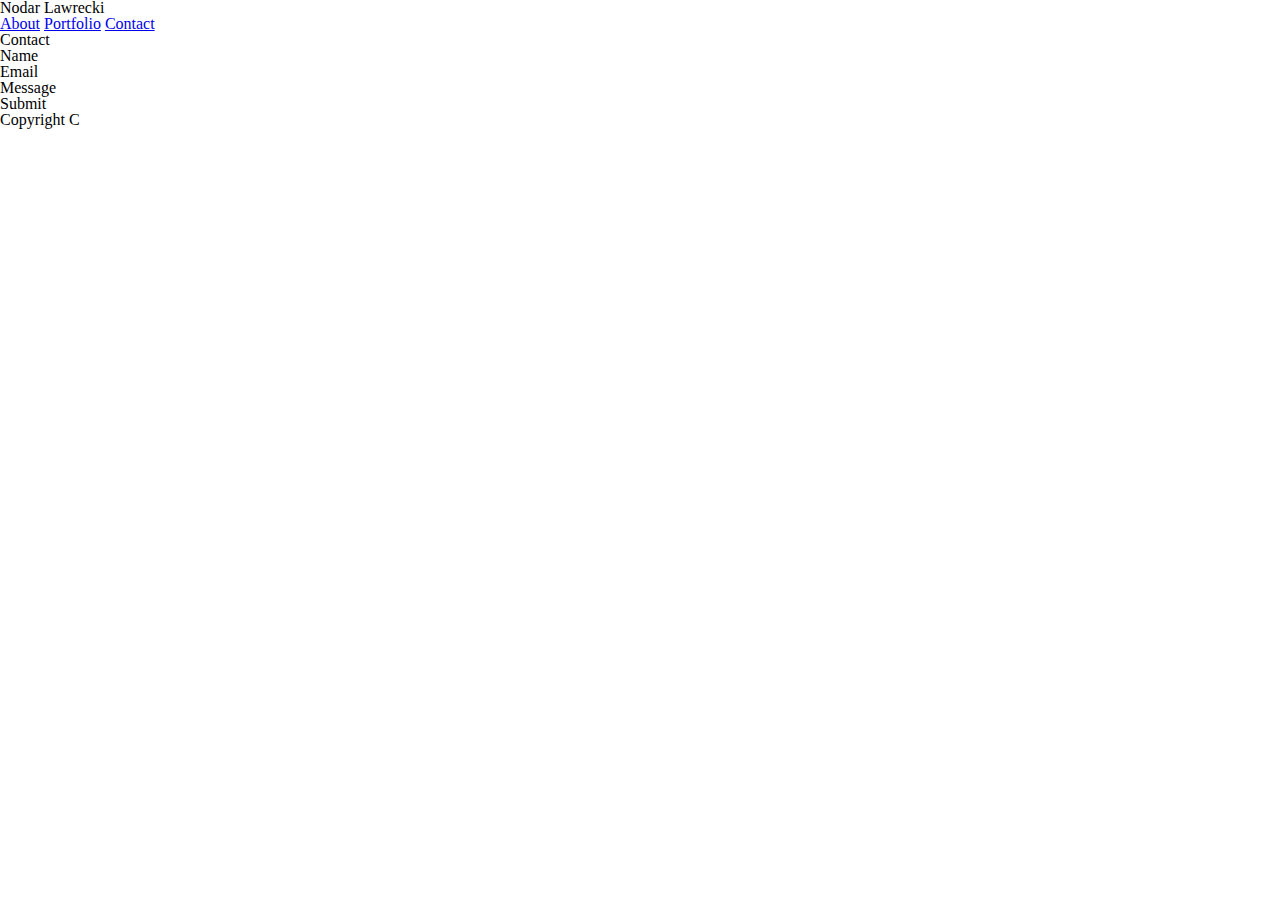
==== contact.html @ 58b5abe4 "validate html index.html portfolio.html contact.html" ====
<!DOCTYPE html>
<html lang="en">
<head>
    <meta charset="utf-8" />
    <meta http-equiv="X-UA-Compatible" content="IE=edge">
    <title>Page Title</title>
    <meta name="viewport" content="width=device-width, initial-scale=1">
    <link rel="stylesheet" type="text/css" media="screen" href="assets/css/reset.css" />
    <script src="main.js"></script>
</head>
<body>
    <div>
            <header>
                    <div>
                        <h1>
                            Nodar Lawrecki
                        </h1>
                    </div>
                    <div>
                        <a href="#">About</a>
                        <a href="#">Portfolio</a>
                        <a href="#">Contact</a>
                    </div>
                </header>
        <div>
            <h2> 
                Contact
            </h2>
        </div>
        <div>
            <h4>
                Name
            </h4>
            <h4>
                Email
            </h4>
            <h4>
                Message
            </h4>
            <h4>
                Submit
            </h4>
        </div>
        <footer>
                <h3>Copyright C</h3>
            </footer>





    </div>
    
</body>
</html>
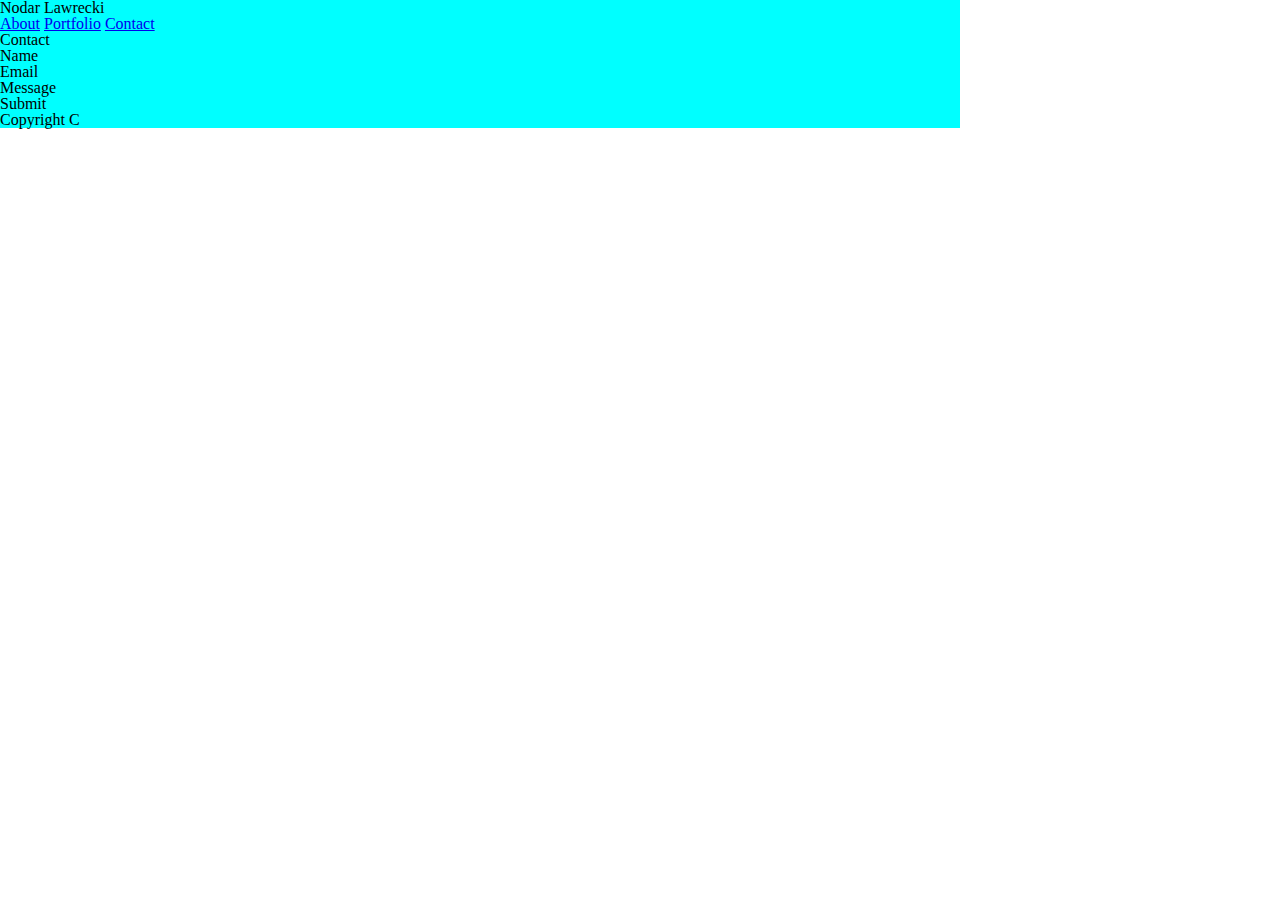
==== commit 9c5cd57d: "Add css classes to html index.html portfolio.html contact.html" ====
--- a/contact.html
+++ b/contact.html
@@ -6,17 +6,19 @@
     <title>Page Title</title>
     <meta name="viewport" content="width=device-width, initial-scale=1">
     <link rel="stylesheet" type="text/css" media="screen" href="assets/css/reset.css" />
+    <link rel="stylesheet" type="text/css" media="screen" href="assets/css/styles.css" />
+
     <script src="main.js"></script>
 </head>
 <body>
-    <div>
-            <header>
-                    <div>
-                        <h1>
+    <div class="contentArea">
+            <header class="pageHeader">
+                    <div class="nameBox">
+                        <h1 class="name">
                             Nodar Lawrecki
                         </h1>
                     </div>
-                    <div>
+                    <div class="navBar">
                         <a href="#">About</a>
                         <a href="#">Portfolio</a>
                         <a href="#">Contact</a>
--- a/assets/css/styles.css
+++ b/assets/css/styles.css
@@ -0,0 +1,5 @@
+.contentArea {
+
+    width: 960px;
+    background-color: aqua;
+}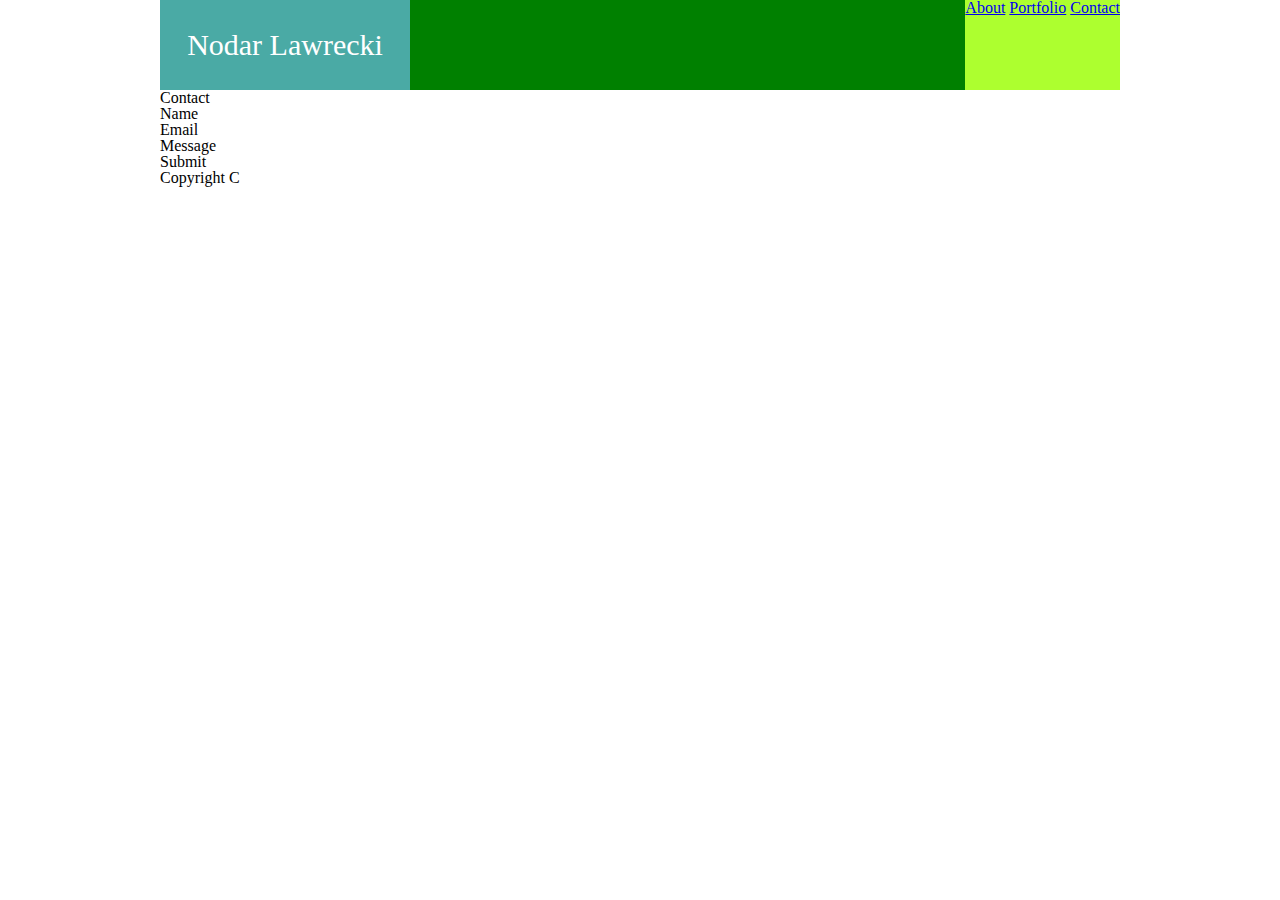
==== commit 87fb7d16: "css code" ====
--- a/contact.html
+++ b/contact.html
@@ -24,8 +24,8 @@
                         <a href="#">Contact</a>
                     </div>
                 </header>
-        <div>
-            <h2> 
+        <div class="contentHeader">
+            <h2 class="title"> 
                 Contact
             </h2>
         </div>
@@ -43,8 +43,9 @@
                 Submit
             </h4>
         </div>
-        <footer>
-                <h3>Copyright C</h3>
+        
+        <footer class="pageFooter">
+                <h3 class="copyRight">Copyright C</h3>
             </footer>
 
 
--- a/assets/css/styles.css
+++ b/assets/css/styles.css
@@ -1,5 +1,62 @@
 .contentArea {
 
-    width: 960px;
-    background-color: aqua;
-}+    max-width: 960px;
+    position: relative;
+    margin: auto;
+    clear: both;
+   
+    
+}
+.pageHeader{
+    margin: auto;
+    width: 100%;
+    height: 90px;
+    background-color: green;
+
+
+}
+.nameBox {
+    display:block;
+    background-color: #4aaaa5;
+    float: left;
+    width: 250px;
+    height: 90px;
+}
+
+.name {
+    font-family: 'Times New Roman','Georgia', Times, serif;
+    font-size: 30px;
+    color: white;
+    text-align: center;
+    vertical-align: middle;
+    line-height: 90px;  
+    
+}
+
+.navBar {
+    background-color: greenyellow;
+    float: right;
+    height: 90px;
+    list-style-type: none;
+    margin: 0;
+    padding: 0;
+    overflow: hidden;
+}
+
+.link {
+    display: inline;
+    background-color: gray;
+    padding: 14px 16px;
+    text-align: center;
+    vertical-align: middle;
+    line-height: 90px; 
+}
+
+.link:hover {
+    background-color: #4aaaa5;
+
+}
+
+.active { 
+    background-color: #4aaaa5;
+}
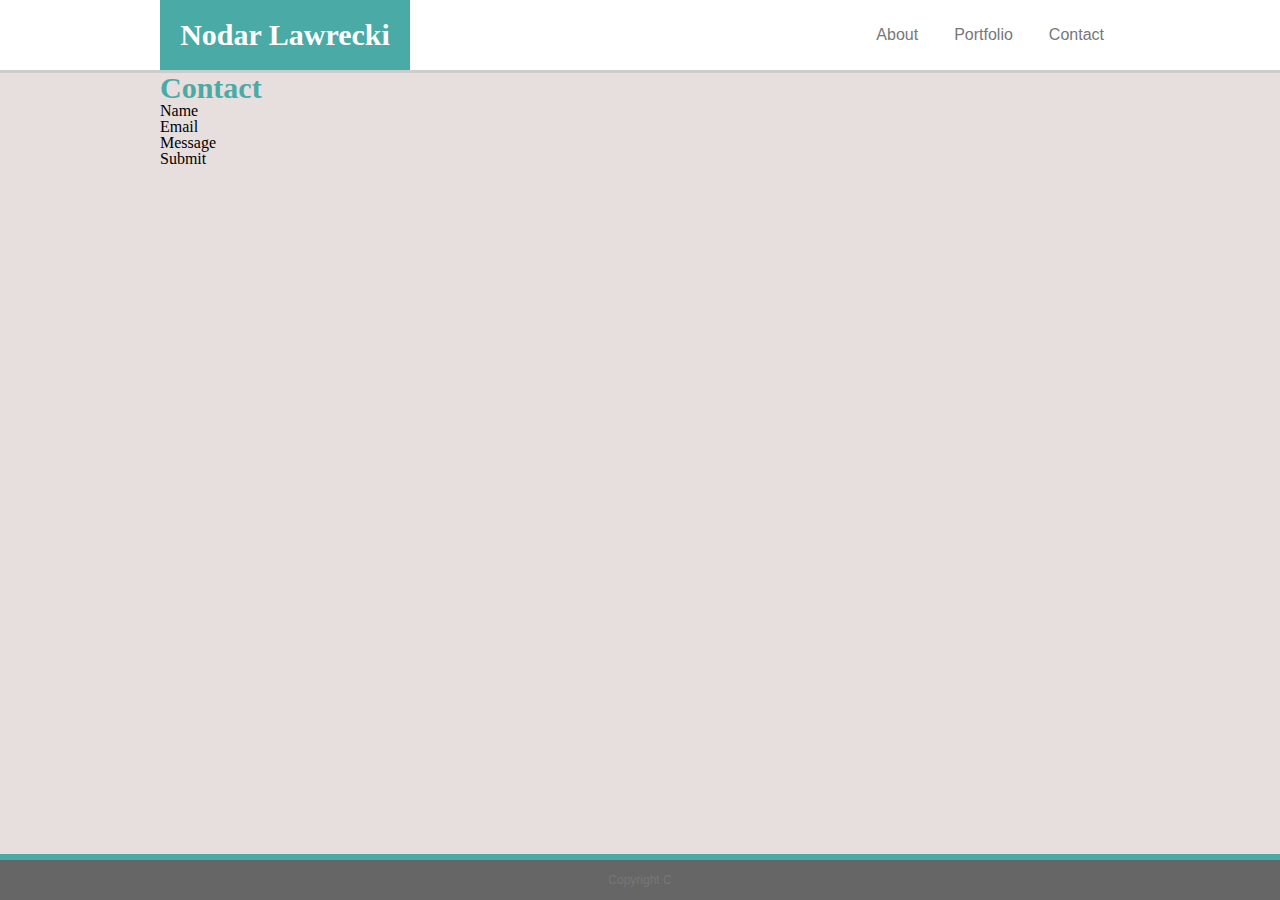
==== commit afbbdea8: "css for index.html" ====
--- a/contact.html
+++ b/contact.html
@@ -11,19 +11,22 @@
     <script src="main.js"></script>
 </head>
 <body>
-    <div class="contentArea">
+    <div >
             <header class="pageHeader">
-                    <div class="nameBox">
+                <div class="contentArea">  
+                <div class="nameBox">
                         <h1 class="name">
                             Nodar Lawrecki
                         </h1>
                     </div>
                     <div class="navBar">
-                        <a href="#">About</a>
-                        <a href="#">Portfolio</a>
-                        <a href="#">Contact</a>
+                        <a class="link" href="#">About</a>
+                        <a class="link" href="#">Portfolio</a>
+                        <a class="link" class="active" href="#">Contact</a>
                     </div>
+                </div>  
                 </header>
+    <div class="contentArea">
         <div class="contentHeader">
             <h2 class="title"> 
                 Contact
@@ -43,6 +46,7 @@
                 Submit
             </h4>
         </div>
+    </div>
         
         <footer class="pageFooter">
                 <h3 class="copyRight">Copyright C</h3>
--- a/assets/css/styles.css
+++ b/assets/css/styles.css
@@ -1,3 +1,7 @@
+body {
+    background-color: rgb(231, 222, 222);
+}
+
 .contentArea {
 
     max-width: 960px;
@@ -10,8 +14,11 @@
 .pageHeader{
     margin: auto;
     width: 100%;
-    height: 90px;
-    background-color: green;
+    border-bottom: 3px solid #cccccc; 
+    height: 70px;
+    background-color: white;
+    
+   
 
 
 }
@@ -20,23 +27,24 @@
     background-color: #4aaaa5;
     float: left;
     width: 250px;
-    height: 90px;
+    height: 70px;
 }
 
 .name {
     font-family: 'Times New Roman','Georgia', Times, serif;
     font-size: 30px;
     color: white;
+    font-weight: bold;
     text-align: center;
     vertical-align: middle;
-    line-height: 90px;  
+    line-height: 70px;  
     
 }
 
 .navBar {
-    background-color: greenyellow;
+
     float: right;
-    height: 90px;
+    height: 70px;
     list-style-type: none;
     margin: 0;
     padding: 0;
@@ -45,11 +53,14 @@
 
 .link {
     display: inline;
-    background-color: gray;
     padding: 14px 16px;
     text-align: center;
     vertical-align: middle;
-    line-height: 90px; 
+    line-height: 70px; 
+    color: #777777;
+    font-family: 'Arial', 'Helvetica Neue', Helvetica, sans-serif;
+    font-size: 16px;
+    text-decoration: none;
 }
 
 .link:hover {
@@ -60,3 +71,42 @@
 .active { 
     background-color: #4aaaa5;
 }
+
+.pageFooter {
+    margin: auto;
+    width: 100%;
+    border-top: 6px solid #4aaaa5; 
+    height: 40px;
+    background-color: #666666;
+    position: fixed;
+    bottom: 0px;
+
+}
+
+.copyRight {
+    text-align: center;
+    vertical-align: middle;
+    line-height: 40px;
+    font-family: 'Arial', 'Helvetica Neue', Helvetica, sans-serif;
+    font-size: 12px;
+    color: #777777;
+}
+
+.contentBox {
+    position: relative;
+
+    width: 100%;
+    height: 100%;
+    background-color: white;
+    top: 20px;
+}
+
+.contentHeader {
+    font-family: 'Times New Roman','Georgia', Times, serif;
+    font-size: 30px;
+    color: #4aaaa5;
+    font-weight: bold;
+}
+.mainImage {
+    float: left;
+}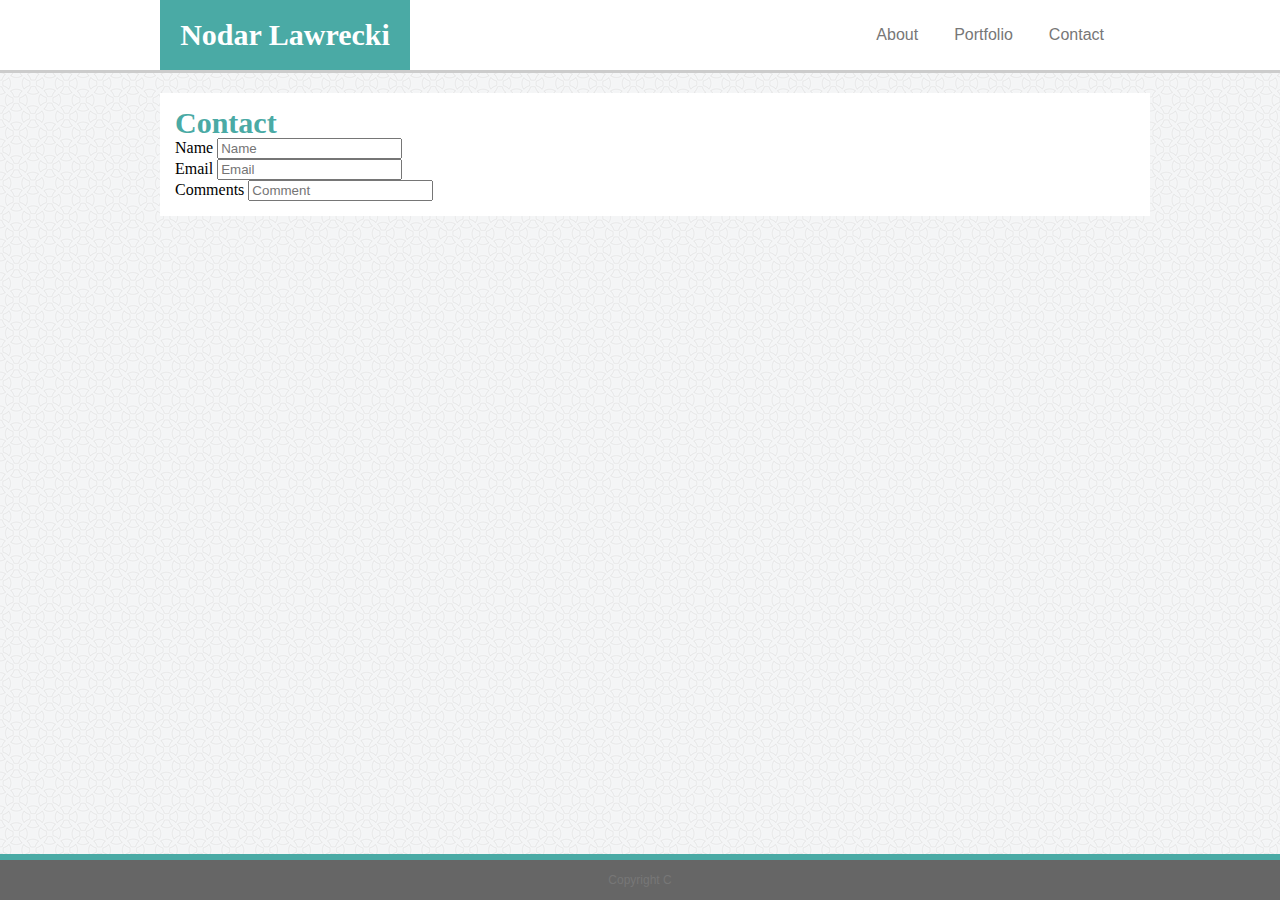
==== commit d2fe2a05: "modified portfolio.html contact.html index.html styles.css added bootstrap for contact.html" ====
--- a/contact.html
+++ b/contact.html
@@ -7,6 +7,7 @@
     <meta name="viewport" content="width=device-width, initial-scale=1">
     <link rel="stylesheet" type="text/css" media="screen" href="assets/css/reset.css" />
     <link rel="stylesheet" type="text/css" media="screen" href="assets/css/styles.css" />
+    <link rel="stylesheet" href="https://stackpath.bootstrapcdn.com/bootstrap/4.1.0/css/bootstrap.min.css" integrity="sha384-9gVQ4dYFwwWSjIDZnLEWnxCjeSWFphJiwGPXr1jddIhOegiu1FwO5qRGvFXOdJZ4" crossorigin="anonymous">
 
     <script src="main.js"></script>
 </head>
@@ -27,25 +28,29 @@
                 </div>  
                 </header>
     <div class="contentArea">
-        <div class="contentHeader">
-            <h2 class="title"> 
-                Contact
-            </h2>
-        </div>
-        <div>
-            <h4>
-                Name
-            </h4>
-            <h4>
-                Email
-            </h4>
-            <h4>
-                Message
-            </h4>
-            <h4>
-                Submit
-            </h4>
-        </div>
+        
+        
+        <div class="contentBox">
+                <div class="contentHeader">
+                        <h2 class="title"> 
+                            Contact
+                        </h2>
+                    </div>
+        <form>
+                <div class="form-group">
+                  <label for="formGroupExampleInput">Name</label>
+                  <input type="text" class="form-control" id="formGroupExampleInput" placeholder="Name">
+                </div>
+                <div class="form-group">
+                  <label for="formGroupExampleInput2">Email</label>
+                  <input type="text" class="form-control" id="formGroupExampleInput2" placeholder="Email">
+                </div>
+                <div class="form-group">
+                        <label for="formGroupExampleInput2">Comments</label>
+                        <input type="text" class="form-control" id="formGroupExampleInput2" placeholder="Comment">
+                      </div>
+              </form>
+            </div>
     </div>
         
         <footer class="pageFooter">
--- a/assets/css/styles.css
+++ b/assets/css/styles.css
@@ -1,5 +1,5 @@
 body {
-    background-color: rgb(231, 222, 222);
+    background-image: url('circles-light.png');
 }
 
 .contentArea {
@@ -99,6 +99,7 @@
     height: 100%;
     background-color: white;
     top: 20px;
+    padding: 15px;
 }
 
 .contentHeader {
@@ -109,4 +110,10 @@
 }
 .mainImage {
     float: left;
-}+}
+
+.imgBody1 {
+    position: static;
+    float: left;
+    align-content: center;
+}
